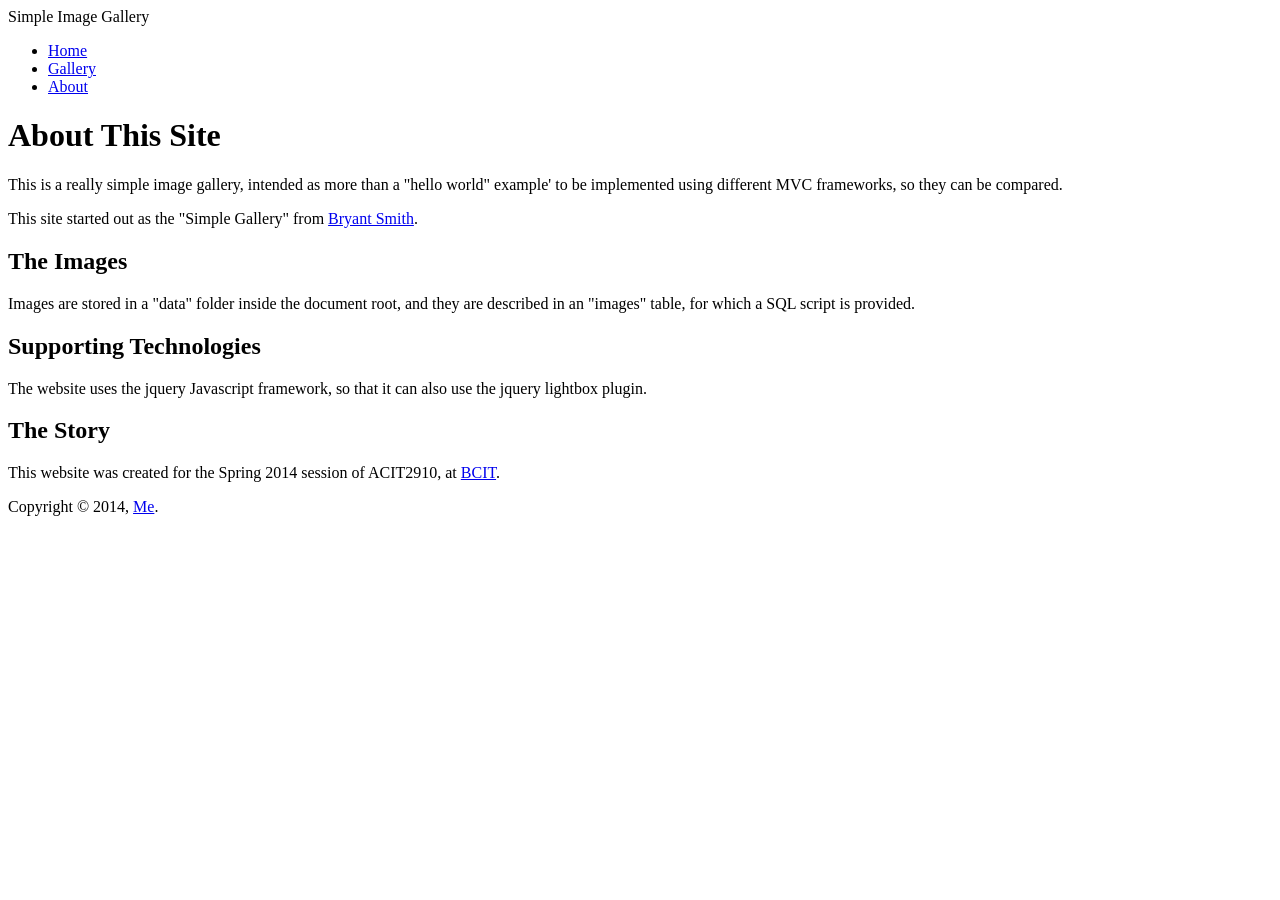
==== public/about.html @ 8890692f "Merged starter-gallery with CodeIgniter starter. Added three controllers and three views." ====
<!DOCTYPE html PUBLIC "-//W3C//DTD XHTML 1.1//EN" "http://www.w3.org/TR/xhtml11/DTD/xhtml11.dtd">
<html xmlns="http://www.w3.org/1999/xhtml">
    <head>
        <title>About This Gallery</title>
        <meta HTTP-EQUIV="Content-Type" CONTENT="text/html; charset=UTF-8"/>
        <link rel="stylesheet" type="text/css" media="all" href="css/reset.css" />
        <link rel="stylesheet" type="text/css" media="all" href="css/text.css" />
        <link rel="stylesheet" type="text/css" media="all" href="css/style.css" />
        <link rel="stylesheet" type="text/css" media="all" href="css/lightbox.css" />
    </head>
    <body>
        <div id="wrapper">
            <div id="header">
                <span class="myhead">Simple Image Gallery</span>
                <span class="mynav">
                    <ul>
                        <li><a href="welcome.php">Home</a></li>
                        <li><a href="gallery.html">Gallery</a></li>
                        <li><a href="about.html">About</a></li>
                    </ul>
                </span>
            </div>
            <div class="alone"></div>
            <div id="content">
                <h1>About This Site</h1>
                <p>This is a really simple image gallery, intended as more than a "hello world" example'
                    to be implemented using different MVC frameworks, so they can be compared.</p>
                <p>This site started out as the "Simple Gallery" from <a href="http://bryantsmith.com" target="_blank">Bryant Smith</a>.</p>
                <h2>The Images</h2>
                <p>Images are stored in a "data" folder inside the document root, and they are described in an "images" table, for
                    which a SQL script is provided.</p>
                <h2>Supporting Technologies</h2>
                <p>The website uses the jquery Javascript framework, so that it can also use the jquery lightbox plugin.</p>
                <h2>The Story</h2>
                <p>This website was created for the Spring 2014 session of ACIT2910, at <a href="http://www.bcit.ca" target="_blank">BCIT</a>.</p>
            </div>
            <div id="footer" class="span12">
                Copyright &copy; 2014,  <a href="mailto:someone@somewhere.com">Me</a>.
            </div>
        </div>
        <script type="text/javascript" src="js/jquery-1.11.0.min.js"></script> 
        <script type="text/javascript" src="js/lightbox.min.js"></script> 
    </body>
</html>
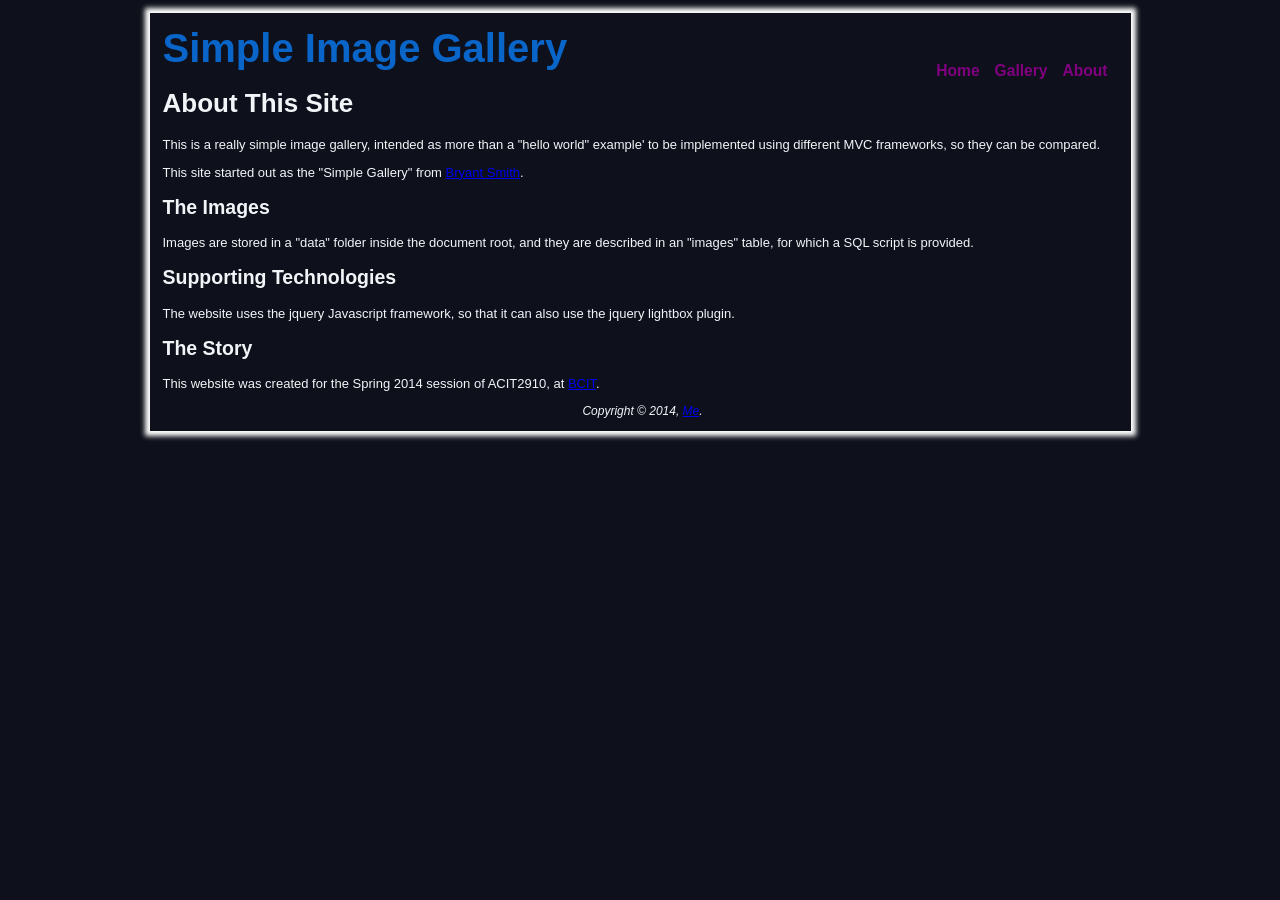
==== commit 381016c3: "Revert "Completed tutorial 1" This reverts commit 7f63a88a0c76b20ac4e35924c3d5cc2f1a7cf87c." ====
--- a/public/about.html
+++ b/public/about.html
@@ -14,7 +14,7 @@
                 <span class="myhead">Simple Image Gallery</span>
                 <span class="mynav">
                     <ul>
-                        <li><a href="welcome.php">Home</a></li>
+                        <li><a href="index.html">Home</a></li>
                         <li><a href="gallery.html">Gallery</a></li>
                         <li><a href="about.html">About</a></li>
                     </ul>
--- a/public/css/style.css
+++ b/public/css/style.css
@@ -0,0 +1,16 @@
+/* CSS definition file containing sitestyle stylesheets */
+body {background-color: #0e101b;}
+#wrapper {max-width: 960px; margin:4px auto;margin-top:1em;padding:1em;padding-right:8px;box-shadow:0 0 5px  5px white;
+	font-family:  Arial, Helvetica, sans-serif;font-size: 13px;color: #F1F5F8;}
+
+#header {display:block}
+.myhead {color:#0A65C9;font-size:40px;font-weight:bold;padding:0px;margin:0px;}
+.mynav {float:right}
+.mynav ul {list-style-type:none; padding-top:20px;font-size: 120%;}
+.mynav ul li {float:left; margin-right:15px;color:white;list-style-type:none;}
+.mynav a {text-decoration:none;color:purple; font-weight:bold;}
+.mynav a:hover  {background-color: lavender}
+
+.alone { clear:both; margin:10px;}
+#footer {font-family: Arial, Verdana, Helvetica ; font-size: 9pt; font-style:italic; text-align:center;}
+.oneimage {padding:1em; width:300px;text-align:center;}
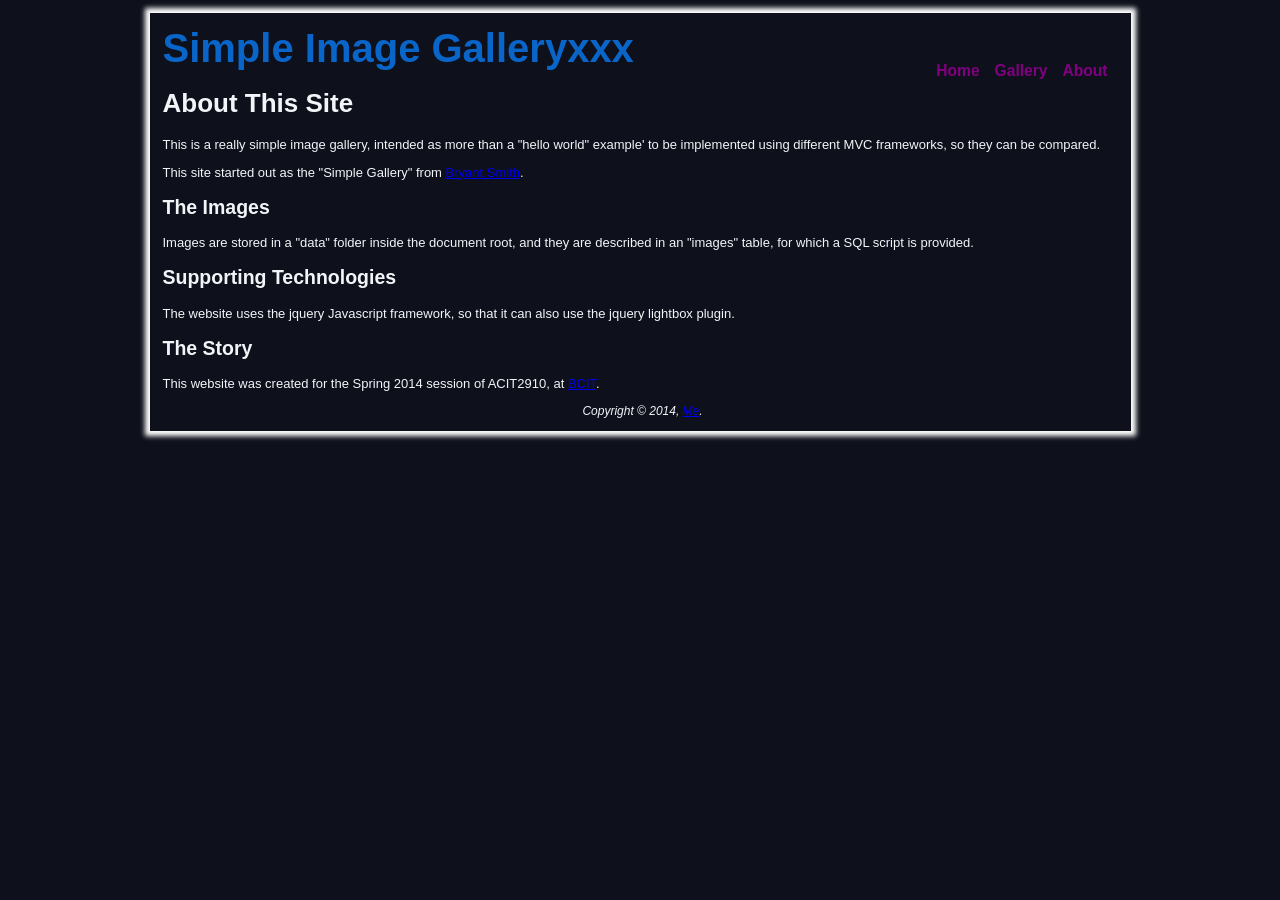
==== commit 2616e07f: "Completed third tutorial" ====
--- a/public/about.html
+++ b/public/about.html
@@ -11,10 +11,10 @@
     <body>
         <div id="wrapper">
             <div id="header">
-                <span class="myhead">Simple Image Gallery</span>
+                <span class="myhead">Simple Image Galleryxxx</span>
                 <span class="mynav">
                     <ul>
-                        <li><a href="index.html">Home</a></li>
+                        <li><a href="oldindex.html">Home</a></li>
                         <li><a href="gallery.html">Gallery</a></li>
                         <li><a href="about.html">About</a></li>
                     </ul>
